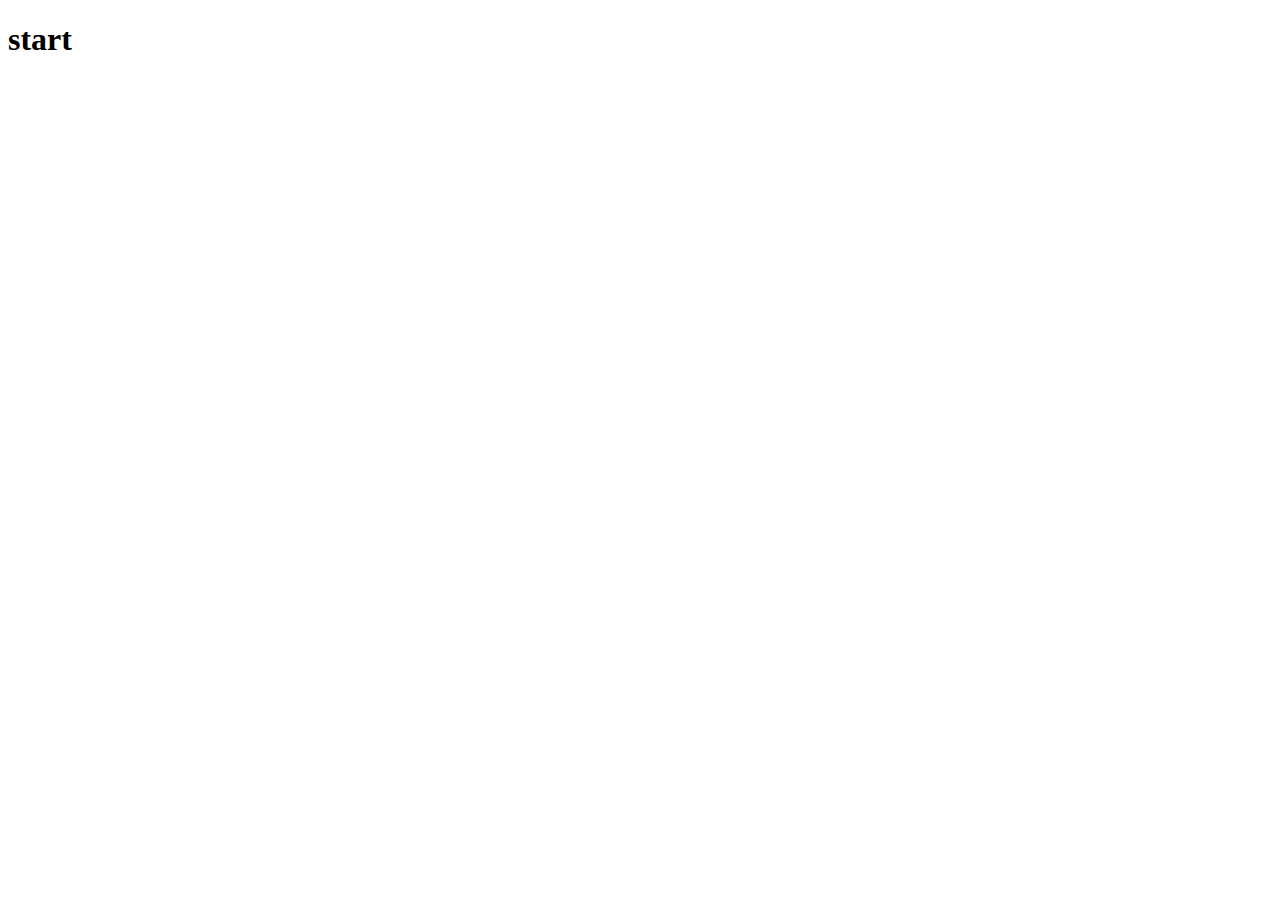
==== app/index.html @ 2f90545f "start" ====
<!DOCTYPE html>
<html lang="ru-RU">
<head>
	<meta charset="UTF-8">
	<title>Workflow</title>
	<link rel="stylesheet" href="bower/normalize-css/normalize.css">
	<link rel="stylesheet" href="css/main.css">
</head>
<body>
	<h1>start</h1>
	<script src="bower/jquery/jquery.js"></script>
	<script src="js/main.js"></script>
</body>
</html>
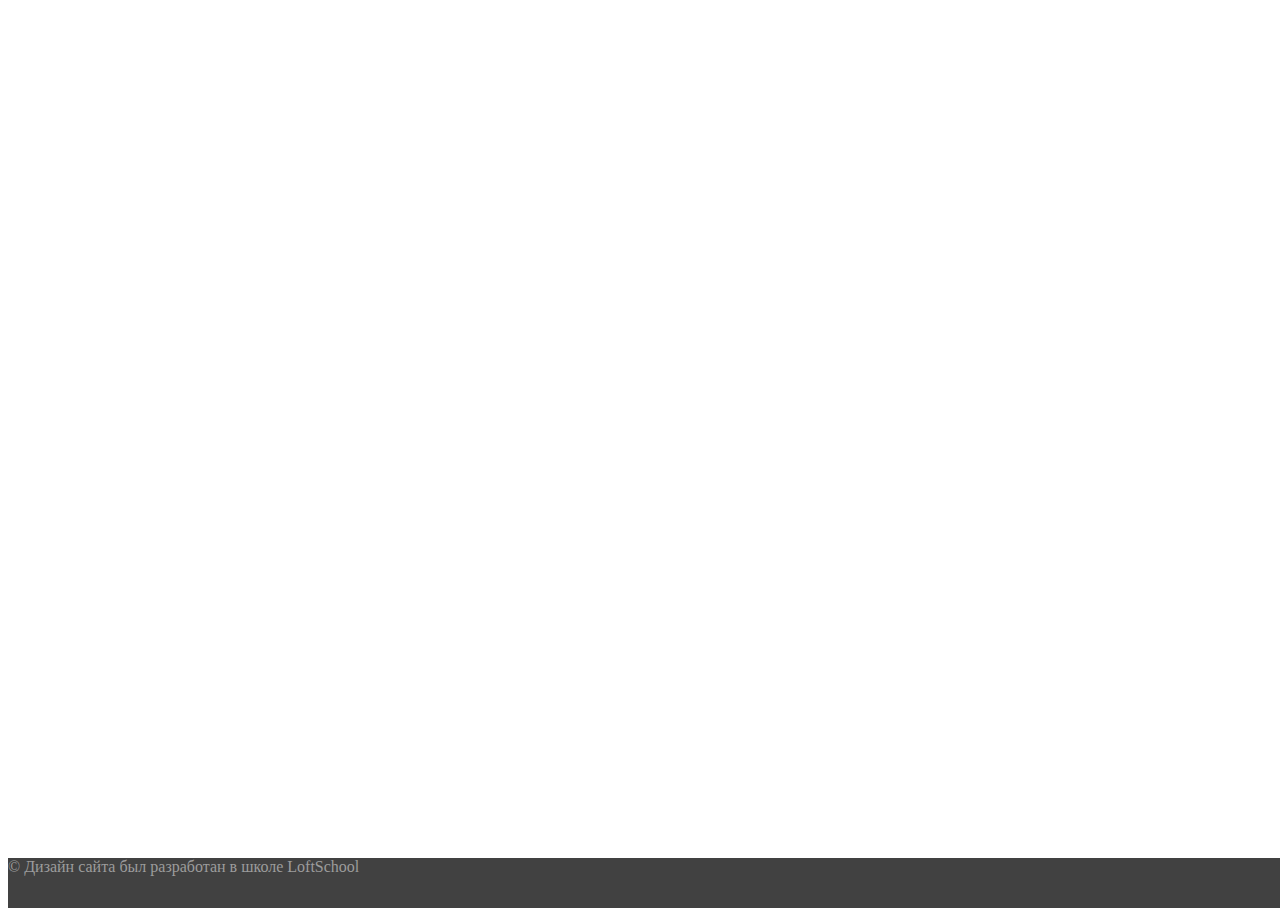
==== commit c5d31da0: "footer_bottom" ====
--- a/app/index.html
+++ b/app/index.html
@@ -3,12 +3,33 @@
 <head>
 	<meta charset="UTF-8">
 	<title>Workflow</title>
+	<meta http-equiv="X-UA-Compatible" content="IE=edge, chrome=1">
+	<meta name="viewport" content="width=960">
 	<link rel="stylesheet" href="bower/normalize-css/normalize.css">
+	<link rel="stylesheet" href="css/adjustment.css">
 	<link rel="stylesheet" href="css/main.css">
 </head>
 <body>
-	<h1>start</h1>
-	<script src="bower/jquery/jquery.js"></script>
-	<script src="js/main.js"></script>
+	<!--[if lt IE 9]>
+		<p class="browsehappy">ВЫ используете <strong>устаревший</strong> браузер. Пожалуйста <a href="http://browsehappy.com/">обновите</a> его</p>
+		<![endif]-->
+
+	<div class="wrapper">
+		<div class="maincontent">
+			<header class="header">
+				
+			</header>
+
+		</div>
+	</div>
+	<footer class="footer">
+		<div class="copyright">
+			© Дизайн сайта был разработан в школе LoftSchool
+		</div>
+		<div class="socials"></div>
+	</footer>
+
+	<!-- <script src="bower/jquery/jquery.js"></script> -->
+	<!-- <script src="js/main.js"></script> -->
 </body>
 </html>
--- a/app/css/adjustment.css
+++ b/app/css/adjustment.css
@@ -0,0 +1,28 @@
+body, html {
+	width: 100%;
+	height: 100%;
+}
+
+/*----- прибьём футер к низу -----*/
+.wrapper {
+	position: relative;
+	min-height: 100%;
+	min-width: 960px;
+	height: auto!important;
+}
+.wrapper:after {
+	content: "";
+	height: 50px;
+	display: block;
+}
+.footer {
+	margin-top: -50px;
+}
+
+/*----- Футер -----*/
+.footer {
+	min-width: 960px;
+	height: 50px;
+	background: #414141;
+	color: #9c9c9c;
+}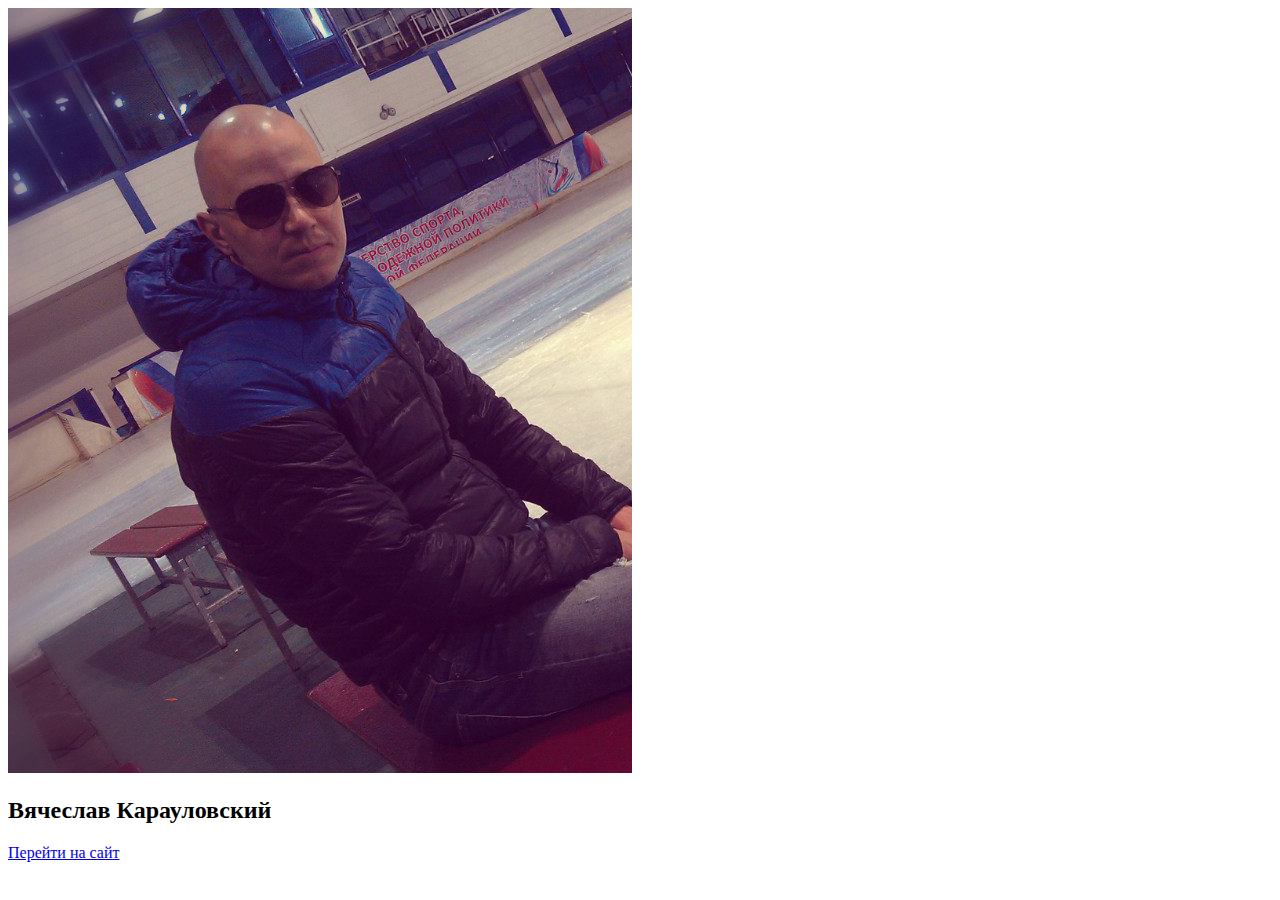
==== commit bccbe454: "plug_in_sass" ====
--- a/app/index.html
+++ b/app/index.html
@@ -2,11 +2,9 @@
 <html lang="ru-RU">
 <head>
 	<meta charset="UTF-8">
-	<title>Workflow</title>
+	<title>Hello</title>
 	<meta http-equiv="X-UA-Compatible" content="IE=edge, chrome=1">
 	<meta name="viewport" content="width=960">
-	<link rel="stylesheet" href="bower/normalize-css/normalize.css">
-	<link rel="stylesheet" href="css/adjustment.css">
 	<link rel="stylesheet" href="css/main.css">
 </head>
 <body>
@@ -14,20 +12,24 @@
 		<p class="browsehappy">ВЫ используете <strong>устаревший</strong> браузер. Пожалуйста <a href="http://browsehappy.com/">обновите</a> его</p>
 		<![endif]-->
 
-	<div class="wrapper">
-		<div class="maincontent">
-			<header class="header">
-				
-			</header>
-
+	<section class="greet">
+		<div class="user--welcome">
+			<div class="user__avatar--welcome">
+				<img src="img/avatar.png" alt="karaulovskin" class="user__avatar-img--welcome">
+			</div>
+			<div class="user__username--welcome">
+				<h2 class="user__username-text--welcome">
+					Вячеслав Карауловский
+				</h2>
+			</div>
 		</div>
-	</div>
-	<footer class="footer">
-		<div class="copyright">
-			© Дизайн сайта был разработан в школе LoftSchool
+		<div class="greet__btn">
+			<div class="btn--welcome">
+				<a href="about.html" class="btn__link--welcome">Перейти на сайт</a>
+			</div>
 		</div>
-		<div class="socials"></div>
-	</footer>
+	</section>
+	
 
 	<!-- <script src="bower/jquery/jquery.js"></script> -->
 	<!-- <script src="js/main.js"></script> -->
